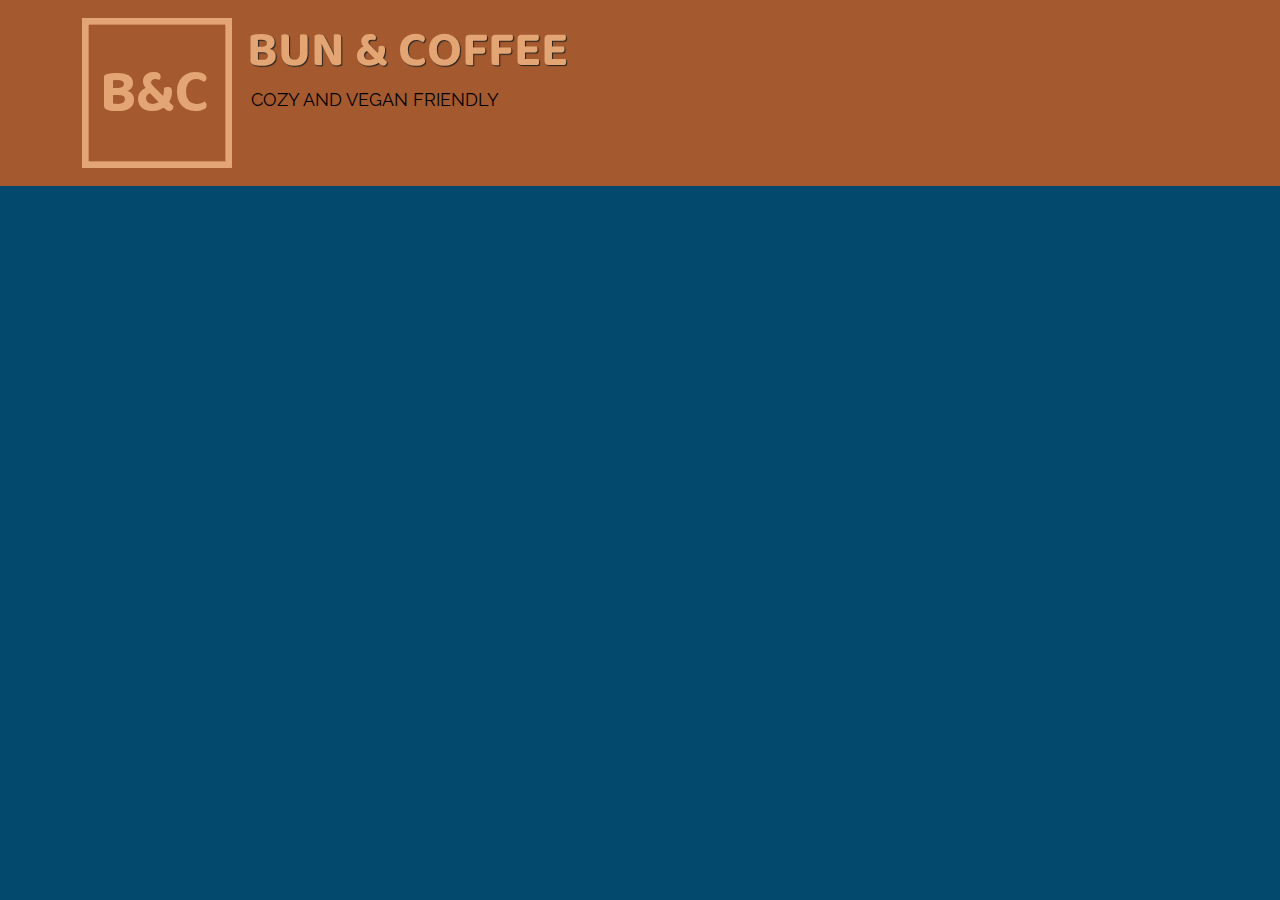
==== lecture31/after/index.html @ cf1e586c "start lecture31" ====
<!DOCTYPE html>
<html lang="en">

<head>
    <meta charset="utf-8">
    <meta http-equiv="X-UA-Compatible" content="IE=edge">
    <meta name="viewport" content="width=device-width, initial-scale=1">

    <title>Bun & Coffee</title>
    <link rel="stylesheet" href="css/bootstrap.min.css">
    <link rel="stylesheet" href="css/styles.css">
    <link rel="preconnect" href="https://fonts.googleapis.com">
    <link rel="preconnect" href="https://fonts.gstatic.com" crossorigin>
    <link href="https://fonts.googleapis.com/css2?family=Baloo+2:wght@500;600;700&family=Raleway:ital,wght@0,400;0,500;0,600;1,200;1,400;1,600&display=swap" rel="stylesheet">
</head>

<body>
    <header>
        <nav id="header-nav" class="navbar navbar-default">
            <div class="container">
                <div class="navbar-header">
                    <a href="index.html" class="pull-left d-none d-md-block">
                        <div id="logo-img" alt="Logo image"></div>
                    </a>
                    <div class="navbar-brand">
                        <a href="index.html">
                            <h1>BUN & COFFEE</h1>
                        </a>
                        <p>
                            <img>
                            <span>cozy and vegan friendly</span>
                        </p>
                    </div>
                </div>
        </nav>
    </header>
    <script src="js/jquery-3.7.1.min.js"></script>
    <script src="js/bootstrap.min.js"></script>
    <script src="js/script.js"></script>
</body>

</html>
---- lecture31/after/css/styles.css ----
body {
    font-size: 16px;
    color: #fff;
    background-color: #02496d;
    font-family: 'Raleway', sans-serif;
    /* #02496d */
    /* #e4a574 */
    /* #a45a2e */
    /* #241825 */
}

#header-nav {
    background-color: #a45a2e;
    border-radius: 0;
    border: 0;
}

#logo-img {
    background: url(../images/logo-xs.svg) no-repeat;
    width: 150px;
    height: 150px;
    margin: 10px 15px 10px 0;
}

.pull-left {
    float: left;
}

.navbar-brand {
    padding-top: 25px;
}

.navbar-brand h1 {
    font-family: 'Baloo 2', sans-serif;
    color: #e4a574;
    font-size: 2.5em;
    text-transform: uppercase;
    font-weight: bold;
    text-shadow: 1px 1px 1px #222;
    margin-top: 0;
    margin-bottom: 0;
    line-height: .75;
}

.navbar-brand a:hover, .navbar-brand a:focus, .navbar-brand a {
    text-decoration: none;
}
.navbar-brand p {
    color: #000;
    text-transform: uppercase;
    font-size: .7em;
    margin-top: 15px;
}
.navbar-brand p span {
    vertical-align: middle;
    font-size: large;
}
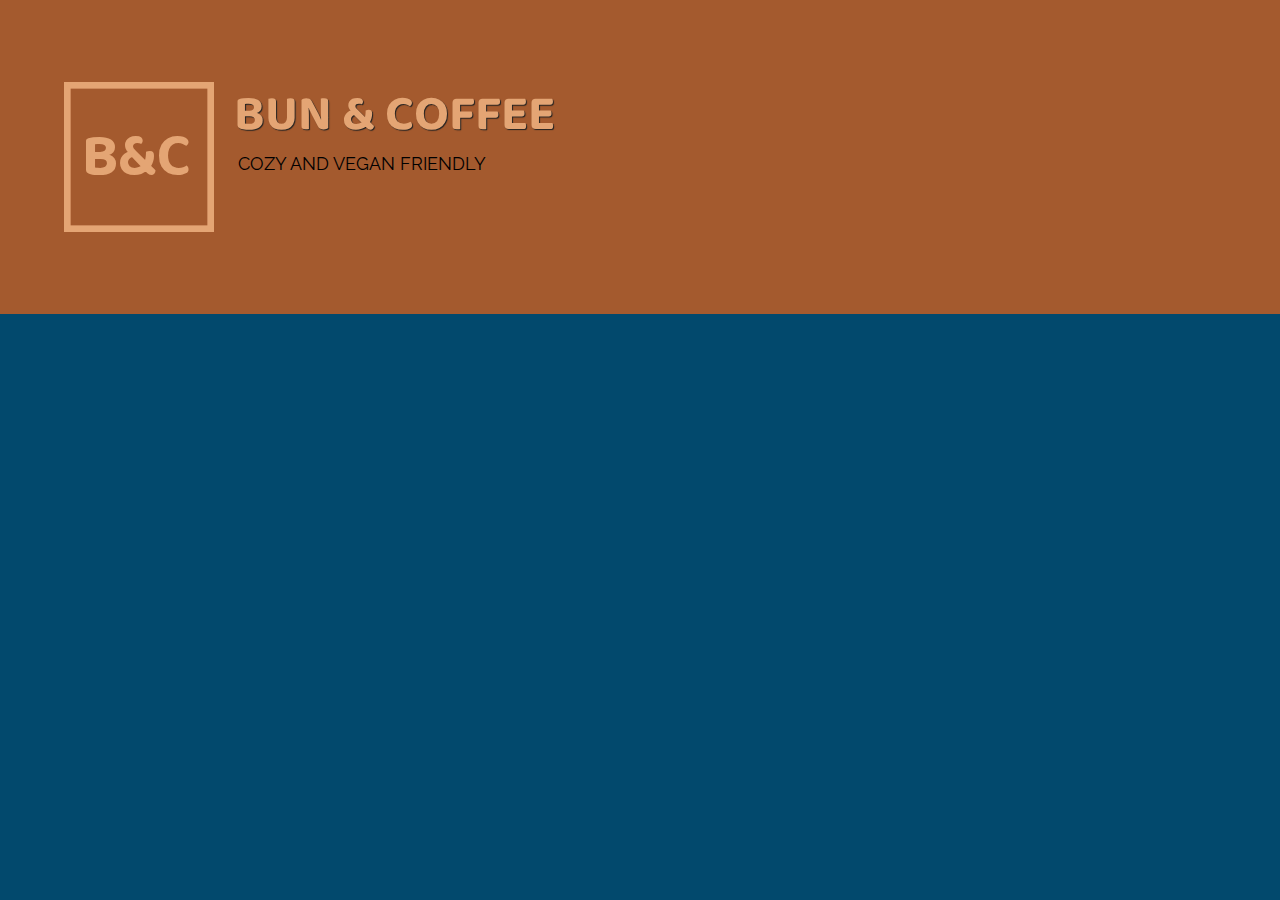
==== commit 9a690ea7: "lecture31" ====
--- a/lecture31/after/index.html
+++ b/lecture31/after/index.html
@@ -11,13 +11,15 @@
     <link rel="stylesheet" href="css/styles.css">
     <link rel="preconnect" href="https://fonts.googleapis.com">
     <link rel="preconnect" href="https://fonts.gstatic.com" crossorigin>
-    <link href="https://fonts.googleapis.com/css2?family=Baloo+2:wght@500;600;700&family=Raleway:ital,wght@0,400;0,500;0,600;1,200;1,400;1,600&display=swap" rel="stylesheet">
+    <link
+        href="https://fonts.googleapis.com/css2?family=Baloo+2:wght@500;600;700&family=Raleway:ital,wght@0,400;0,500;0,600;1,200;1,400;1,600&display=swap"
+        rel="stylesheet">
 </head>
 
 <body>
     <header>
         <nav id="header-nav" class="navbar navbar-default">
-            <div class="container">
+            <!-- <div class="container"> -->
                 <div class="navbar-header">
                     <a href="index.html" class="pull-left d-none d-md-block">
                         <div id="logo-img" alt="Logo image"></div>
@@ -32,6 +34,11 @@
                         </p>
                     </div>
                 </div>
+                <button class="navbar-toggler d-sm-block d-md-none" type="button" data-toggle="collapse"
+                    data-target="#navbarSupportedContent" aria-controls="navbarSupportedContent"
+                    aria-expanded="false" aria-label="Toggle navigation">
+                    <span class="navbar-toggler-icon"></span>
+                </button>
         </nav>
     </header>
     <script src="js/jquery-3.7.1.min.js"></script>
--- a/lecture31/after/css/styles.css
+++ b/lecture31/after/css/styles.css
@@ -7,6 +7,10 @@
     /* #e4a574 */
     /* #a45a2e */
     /* #241825 */
+}
+
+.navbar-header {
+    margin: 5%;
 }
 
 #header-nav {
@@ -19,7 +23,7 @@
     background: url(../images/logo-xs.svg) no-repeat;
     width: 150px;
     height: 150px;
-    margin: 10px 15px 10px 0;
+    margin: 10px 20px 10px 0;
 }
 
 .pull-left {
@@ -54,4 +58,9 @@
 .navbar-brand p span {
     vertical-align: middle;
     font-size: large;
+}
+
+.navbar-toggler {
+    margin-right: 2%;
+    float: right;
 }